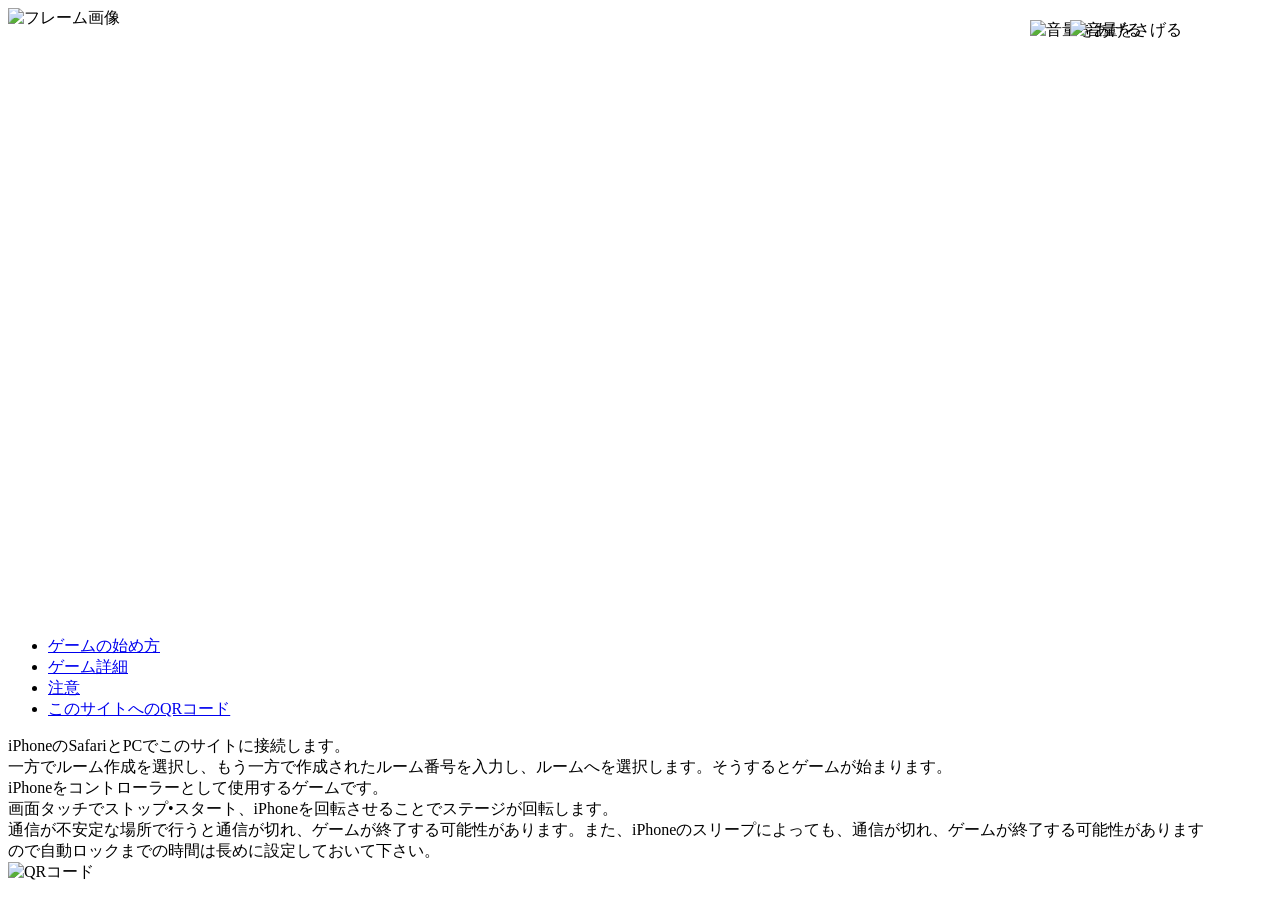
==== index.html @ 0d1e6628 "first commit" ====
<!DOCTYPE html>
<html lang="en">
<head prefix="og: http://ogp.me/ns# fb: http://ogp.me/ns/fb# article: http://ogp.me/ns/article#">
    <title>干支•セトラ</title>
    <meta charset="UTF-8">
    <meta property="og:title" content="干支•セトラ">
    <meta property="og:type" content="website">
    <meta property="og:description" content="iPhoneとPCを使ったパズルゲーム">
    <meta property="og:url" content="http://etocetera.herokuapp.com/">
    <meta property="og:image" content="http://etocetera.herokuapp.com/materials/images/characters/mouse/og_icon.png">
    <meta name="twitter:site" content="@ikenvovres">
    <meta name="twitter:card" content="summary">
    <link rel="icon" type="image/png" href="materials/images/characters/mouse/mouse_icon.png">
    <script src="http://code.jquery.com/jquery-2.1.1.min.js"></script>
    <script type="text/javascript" src="http://code.jquery.com/ui/1.11.1/jquery-ui.min.js"></script>
    <script src="/socket.io/socket.io.js"></script>
    <script src="javascript/index.js"></script>
    <style>#dialog{display:none;}</style>
</head>
<body>
    <div id="index"></div>
    
    <div id="dialog">
        <div id="error_no">
            そのルームは作成されていません
        </div>
        <div id="error_max">
            そのルームは使われています            
        </div>
        <div id="error_read">
            読み込めませんでした
        </div>
        <div id="error_num">
            iphoneのsafariとPCで接続してください
        </div>
        <div id="error_connecting">
            接続が切れました
        </div>
    </div>
</body>
</html>
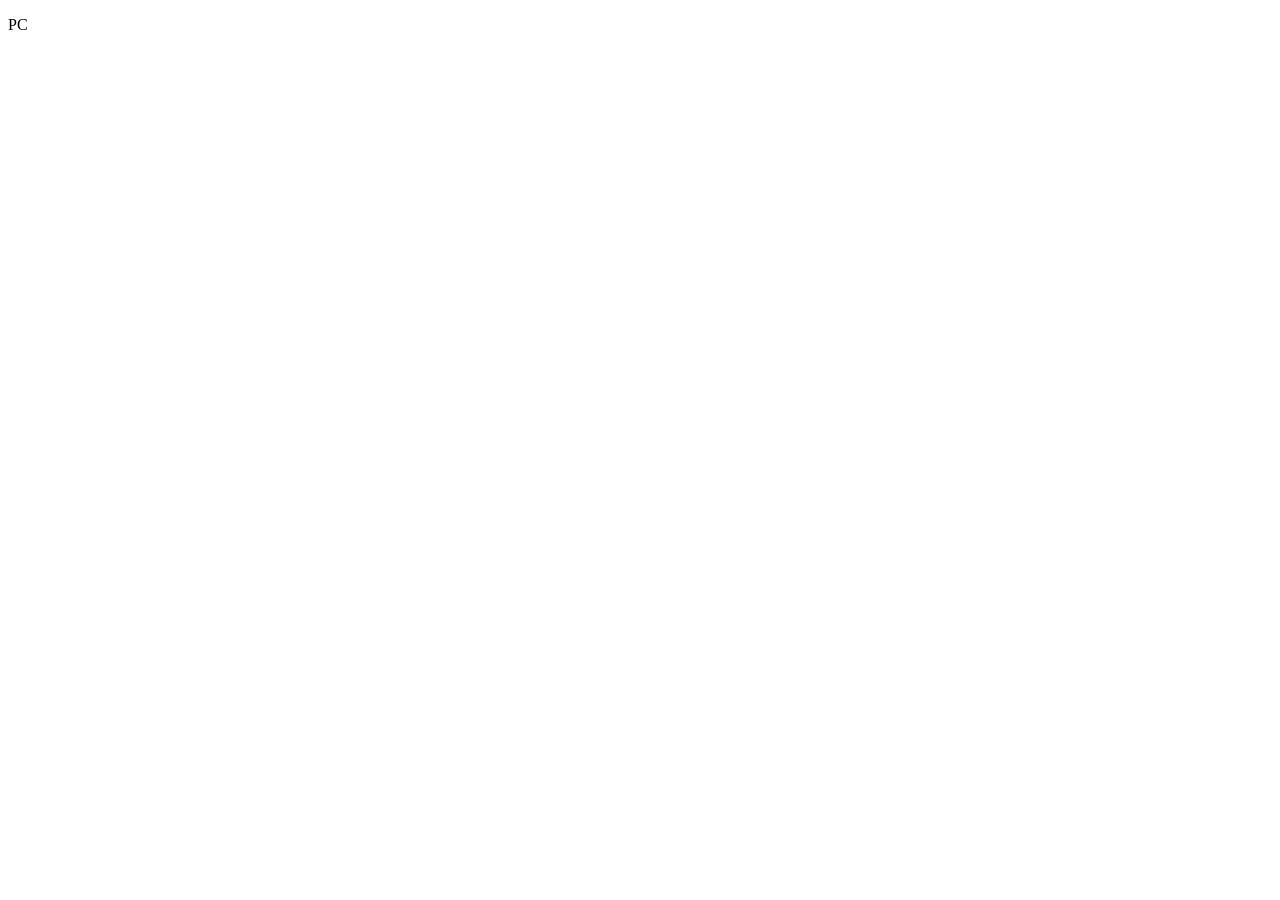
==== commit 7a0d2edb: "changed css" ====
--- a/index.html
+++ b/index.html
@@ -1,24 +1,20 @@
 <!DOCTYPE html>
-<html lang="en">
-<head prefix="og: http://ogp.me/ns# fb: http://ogp.me/ns/fb# article: http://ogp.me/ns/article#">
+<html lang="ja">
+<head>
     <title>干支•セトラ</title>
     <meta charset="UTF-8">
-    <meta property="og:title" content="干支•セトラ">
-    <meta property="og:type" content="website">
-    <meta property="og:description" content="iPhoneとPCを使ったパズルゲーム">
-    <meta property="og:url" content="http://etocetera.herokuapp.com/">
-    <meta property="og:image" content="http://etocetera.herokuapp.com/materials/images/characters/mouse/og_icon.png">
-    <meta name="twitter:site" content="@ikenvovres">
-    <meta name="twitter:card" content="summary">
-    <link rel="icon" type="image/png" href="materials/images/characters/mouse/mouse_icon.png">
-    <script src="http://code.jquery.com/jquery-2.1.1.min.js"></script>
+    <meta name="viewpoint" content="width=device-width,user-scalable=no,maximum-scale=1">
+    <script type="text/javascript" src="http://code.jquery.com/jquery-2.1.1.min.js"></script>
     <script type="text/javascript" src="http://code.jquery.com/ui/1.11.1/jquery-ui.min.js"></script>
     <script src="/socket.io/socket.io.js"></script>
-    <script src="javascript/index.js"></script>
     <style>#dialog{display:none;}</style>
+    <link rel="stylesheet" media="screen and (min-width: 1024px)" href="style/style_pc.css">
+    <link rel="stylesheet" media="screen and (max-width: 1024px)" href="style/style_iphone.css">
 </head>
 <body>
     <div id="index"></div>
+    <div id="testPC"><p>PC</p></div>
+    <div id="testIphone"><p>Iphone</p></div>
     
     <div id="dialog">
         <div id="error_no">
--- a/style/style_pc.css
+++ b/style/style_pc.css
@@ -0,0 +1,3 @@
+#testIphone {
+    display: none;
+}
--- a/style/style_iphone.css
+++ b/style/style_iphone.css
@@ -0,0 +1,3 @@
+#testPC {
+    display: none;
+}
